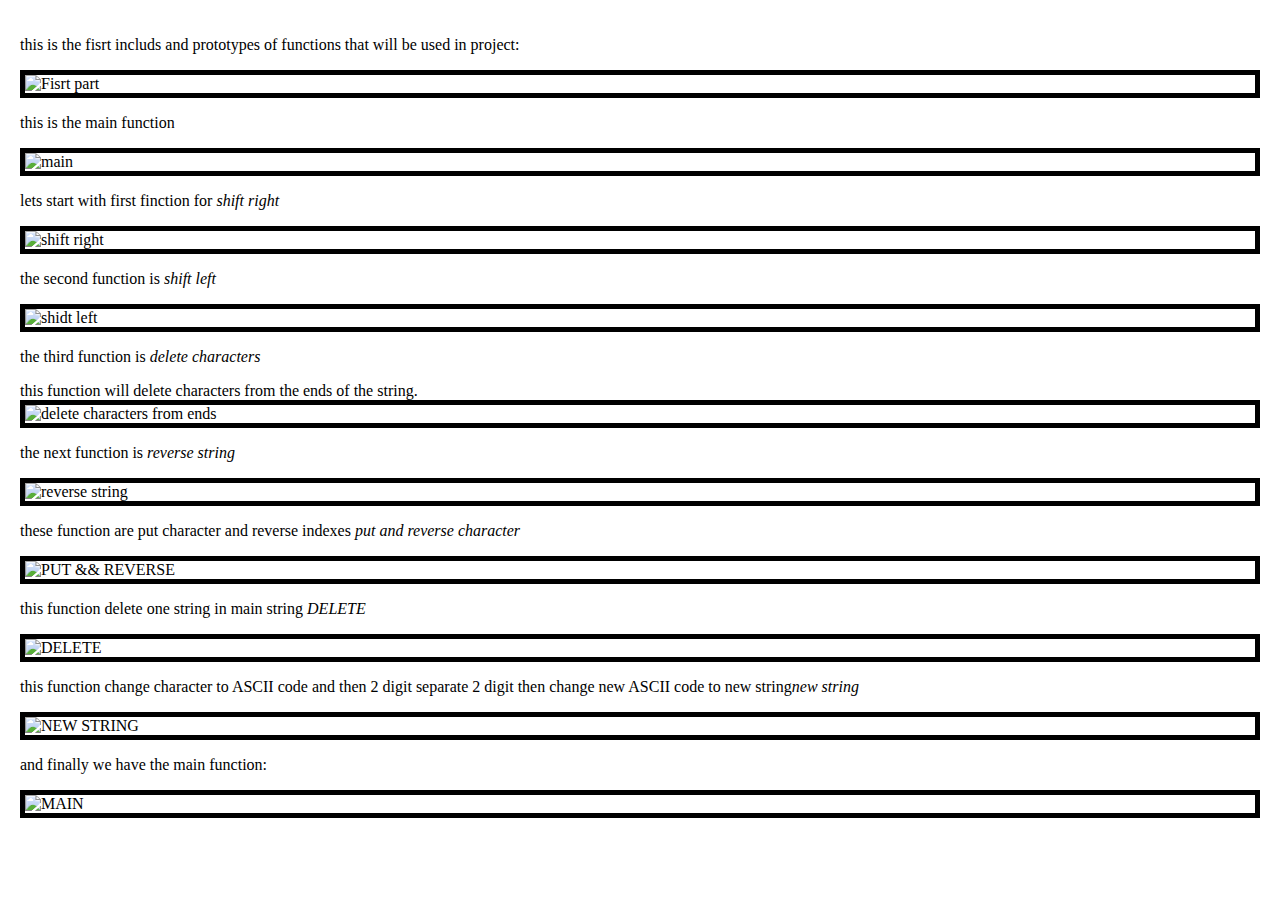
==== project.html @ 3b2491b8 "Add files via upload" ====
<!DOCTYPE html>
<html>
    <head>
        <meta charset="UTF-8">
        <meta name="viewport" content="width=device-width, initial-scale=1.0">
        <title>Project</title>
        <link rel="stylesheet" href="styles.css">
    </head>
    <body>
        <p>this is the fisrt includs and prototypes of functions that will be used in project:</p>
        <img src="c:\Users\LENOVO\Pictures\Screenshots\Screenshot (165).png" alt="Fisrt part">


        <p>this is the main function</p>
        <img src="c:\Users\LENOVO\Pictures\Screenshots\Screenshot (185).png" alt="main">


        <p>lets start with first finction for <em>shift right</em></p>
        <img src="c:\Users\LENOVO\Pictures\Screenshots\Screenshot (176).png" alt="shift right">


        <p>the second function is <em>shift left</em></p>
        <img src="c:\Users\LENOVO\Pictures\Screenshots\Screenshot (177).png" alt="shidt left">


        <p>the third function is <em>delete characters</em></p>
        this function will delete characters from the ends of the string.
        <img src="c:\Users\LENOVO\Pictures\Screenshots\Screenshot (178).png" alt="delete characters from ends">


        <p>the next function is <em>reverse string</em></p>
        <img src="c:\Users\LENOVO\Pictures\Screenshots\Screenshot (180).png" alt="reverse string">


        <p>these function are put character and reverse indexes <em>put and reverse character</em></p>
        <img src="c:\Users\LENOVO\Pictures\Screenshots\Screenshot (181).png" alt="PUT && REVERSE">


        <p>this function delete one string in main string <em>DELETE</em></p>
        <img src="c:\Users\LENOVO\Pictures\Screenshots\Screenshot (183).png" alt="DELETE">


        <p>this function change character to ASCII code and then 2 digit separate 2 digit then change new ASCII code to new string<em>new string</em></p>
        <img src="c:\Users\LENOVO\Pictures\Screenshots\Screenshot (184).png" alt="NEW STRING">


        <p>and finally we have the main function: <br></p>
        <img src="c:\Users\LENOVO\Pictures\Screenshots\Screenshot (185).png" alt="MAIN">
    </body>
</html>
---- styles.css ----
@media(max-width: 800px){
    body{
        background-color: red;
    }
}
@media(min-width: 801){
    body{
        background-color: white;
    }
}
h1, h2, h3{
    text-align: center;
    display: flex;
    justify-content: center;
    align-items: center;
}
img{
    border: solid 5px;
    margin: auto;
    display: flex;
    justify-content: center;
    align-items: center;
}
#skill{
    font-size: 40px;
}
.pr{
    font-size: 30px;
    background-color: black;
    color: white;
    border: 10px gold;
    border-radius: 10px;
    width: 300px;
    text-align: center;
}
.pa{
    font-size: 20px;
    background-color: orange;
    width: 500px;
}
a{
    font-size: 30px;
    background-color: yellowgreen;
    width: 100px;
    font-weight: bold;
}
table{
    border: solid 1px;
    border-collapse: collapse;
    text-align: center;    
}
td, th{
    border: solid 1px;
    padding: 5px;
    margin: 5px;

}
button{
    background-color: yellowgreen;
    border-radius: 20px;
}
h5{
    font-family: Arial, Helvetica, sans-serif;
    background-color: greenyellow;
    width: 300px;
    text-align: center;
    margin: 5px;
    padding: 5px;
}
li{
    color: red;
}
#bolds{
    color: red;
    font-weight: bold;
}
body{
    padding: 10px;
    margin: 10px;
}
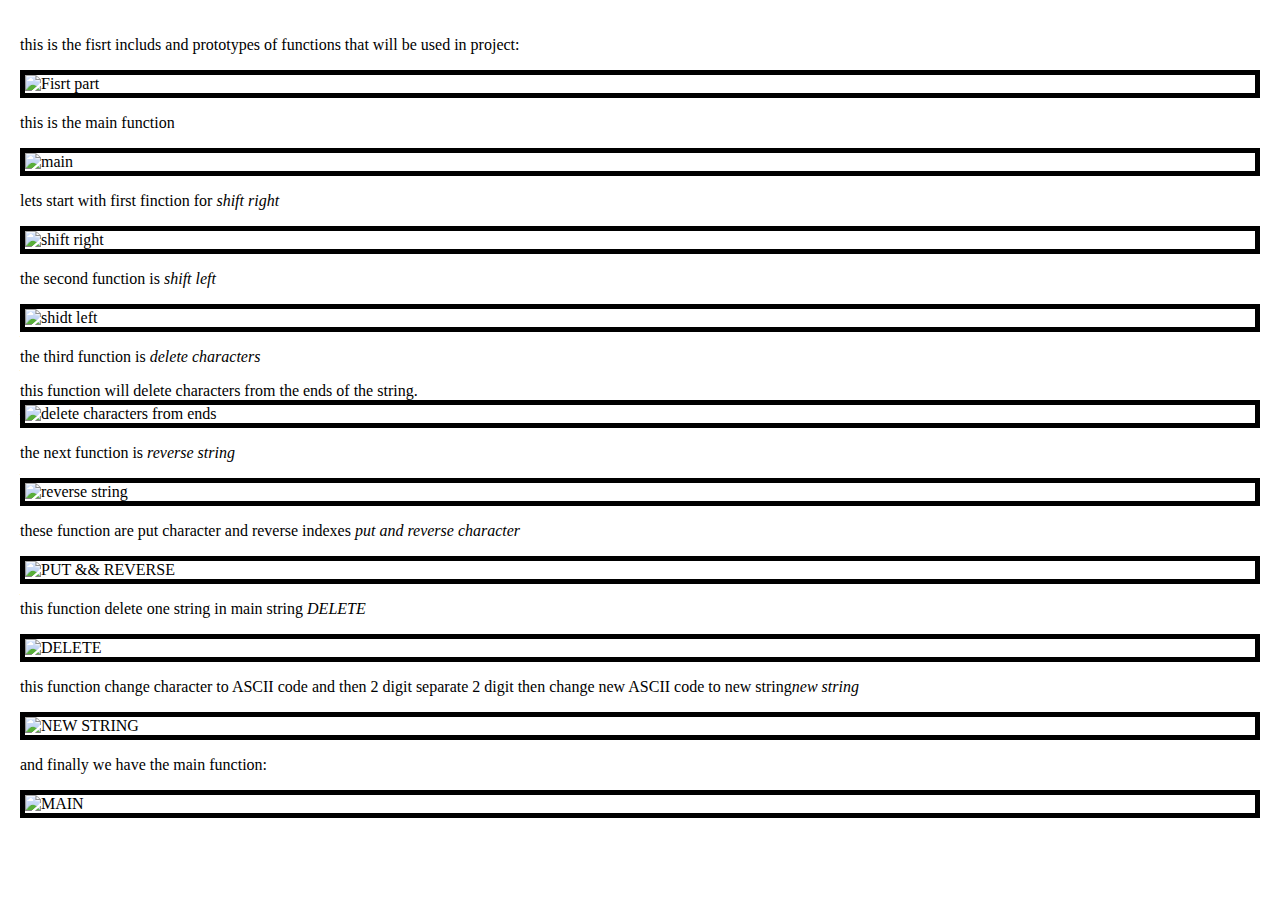
==== commit 8fed2e1b: "Update project.html" ====
--- a/project.html
+++ b/project.html
@@ -8,43 +8,43 @@
     </head>
     <body>
         <p>this is the fisrt includs and prototypes of functions that will be used in project:</p>
-        <img src="c:\Users\LENOVO\Pictures\Screenshots\Screenshot (165).png" alt="Fisrt part">
+        <img src="https://i.postimg.cc/pTtSYbBF/Screenshot-165.png" alt="Fisrt part">
 
 
         <p>this is the main function</p>
-        <img src="c:\Users\LENOVO\Pictures\Screenshots\Screenshot (185).png" alt="main">
+        <img src="https://i.postimg.cc/mgq83M3C/Screenshot-185.png" alt="main">
 
 
         <p>lets start with first finction for <em>shift right</em></p>
-        <img src="c:\Users\LENOVO\Pictures\Screenshots\Screenshot (176).png" alt="shift right">
+        <img src="https://i.postimg.cc/HLbZLvCs/Screenshot-176.png" alt="shift right">
 
 
         <p>the second function is <em>shift left</em></p>
-        <img src="c:\Users\LENOVO\Pictures\Screenshots\Screenshot (177).png" alt="shidt left">
+        <img src="https://i.postimg.cc/v80PD6C9/Screenshot-177.png" alt="shidt left">
 
 
         <p>the third function is <em>delete characters</em></p>
         this function will delete characters from the ends of the string.
-        <img src="c:\Users\LENOVO\Pictures\Screenshots\Screenshot (178).png" alt="delete characters from ends">
+        <img src="https://i.postimg.cc/bJ3RGKV8/Screenshot-178.png" alt="delete characters from ends">
 
 
         <p>the next function is <em>reverse string</em></p>
-        <img src="c:\Users\LENOVO\Pictures\Screenshots\Screenshot (180).png" alt="reverse string">
+        <img src="https://i.postimg.cc/kXVy4YQ3/Screenshot-180.png" alt="reverse string">
 
 
         <p>these function are put character and reverse indexes <em>put and reverse character</em></p>
-        <img src="c:\Users\LENOVO\Pictures\Screenshots\Screenshot (181).png" alt="PUT && REVERSE">
+        <img src="https://i.postimg.cc/sfLptPtn/Screenshot-181.png" alt="PUT && REVERSE">
 
 
         <p>this function delete one string in main string <em>DELETE</em></p>
-        <img src="c:\Users\LENOVO\Pictures\Screenshots\Screenshot (183).png" alt="DELETE">
+        <img src="https://i.postimg.cc/m2FQRz4T/Screenshot-183.png" alt="DELETE">
 
 
         <p>this function change character to ASCII code and then 2 digit separate 2 digit then change new ASCII code to new string<em>new string</em></p>
-        <img src="c:\Users\LENOVO\Pictures\Screenshots\Screenshot (184).png" alt="NEW STRING">
+        <img src="https://i.postimg.cc/XNHFyWky/Screenshot-184.png" alt="NEW STRING">
 
 
         <p>and finally we have the main function: <br></p>
-        <img src="c:\Users\LENOVO\Pictures\Screenshots\Screenshot (185).png" alt="MAIN">
+        <img src="https://i.postimg.cc/mgq83M3C/Screenshot-185.png" alt="MAIN">
     </body>
-</html>+</html>
